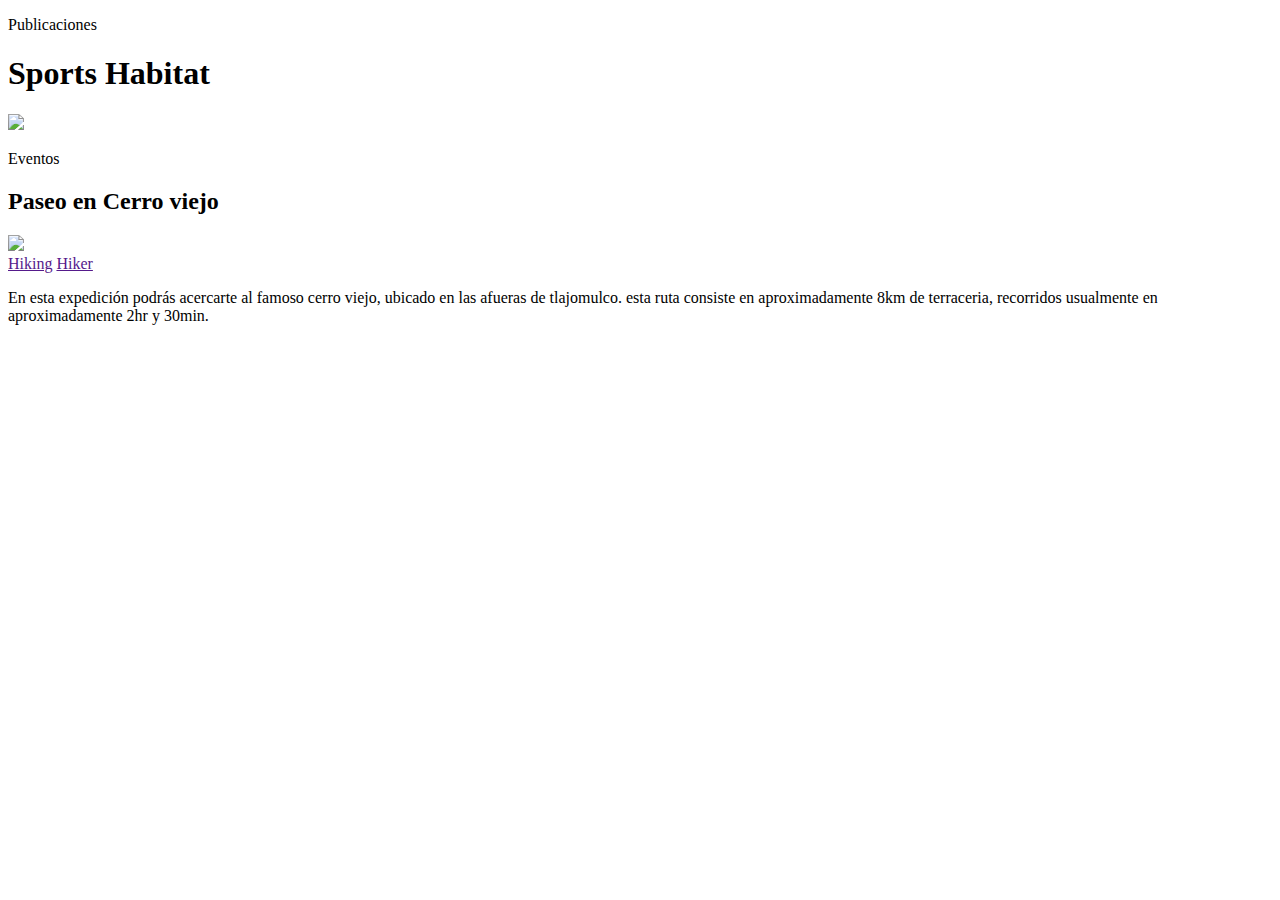
==== publication.html @ b433c4e2 "primer commit" ====
<!DOCTYPE html>
<html>
<head>
	<title>Proyecto</title>
	<link rel="stylesheet" type="text/css" href="css/styles.css">
	<link rel="stylesheet" href="https://use.typekit.net/oov2wcw.css">
	
</head>
<body>
	<header class="header">
		
		<div class="header__item">
			<p>Publicaciones</p>
		</div>
		
		<div class="header__info">
			<h1>Sports Habitat</h1>
			<img class="header__img "src="C:\Users\ramos\Documents\Java Cohort Generation\Proyecto\CSS\oie_transparent.jpg">	
		</div>
		
		
		<div class="header__item">
			<p>Eventos</p>
		</div>
	</header>
	
	<section class="main">
		
		<div></div> <!-- Columna izq-->
		<div> <!--Aqui van las publicaciones -->
			<h2 class="main__h2--publication">Paseo en Cerro viejo</h2>
			<img class="main__img" src="https://images.pexels.com/photos/2108845/pexels-photo-2108845.jpeg?auto=compress&cs=tinysrgb&dpr=1&w=500">
			<div class="main__description">
				<a href="">Hiking</a>
				<a href="">Hiker</a>
				<p >En esta expedición podrás acercarte al famoso cerro viejo, ubicado en las afueras de tlajomulco.
				esta ruta consiste en aproximadamente 8km de terraceria, recorridos usualmente en aproximadamente 2hr y 30min.</p>	

				<div id="googleMap" style="width:100%;height:400px;"></div>


			
			</div>
			

		</div>		
		<div></div> <!-- Columna derecha-->
	</section>


	<script>
				function myMap() {
				var mapProp= {
				center:new google.maps.LatLng(51.508742,-0.120850),
				zoom:5,
				};
				var map = new google.maps.Map(document.getElementById("googleMap"),mapProp);
				}
				</script>

			<script src="https://maps.googleapis.com/maps/api/js?key=YOUR_KEY&callback=myMap"></script>
	

</body>
</html>
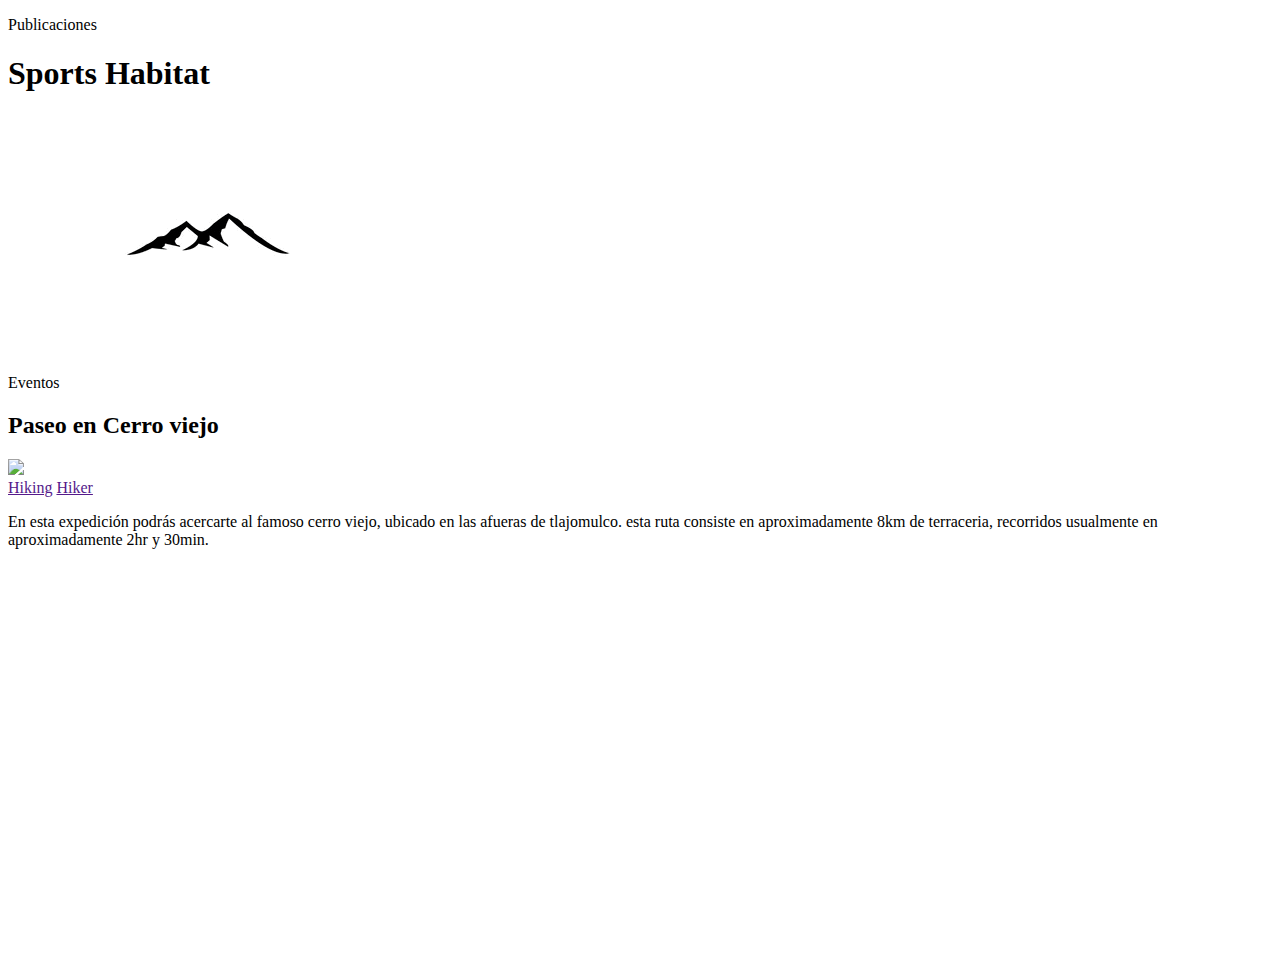
==== commit 8e4572b3: "[FIX] some project restructuring, code format and map now showing" ====
--- a/publication.html
+++ b/publication.html
@@ -2,9 +2,11 @@
 <html>
 <head>
 	<title>Proyecto</title>
+	<meta charset="utf-8">
 	<link rel="stylesheet" type="text/css" href="css/styles.css">
 	<link rel="stylesheet" href="https://use.typekit.net/oov2wcw.css">
-	
+	<script src="js/mapFunctions.js" defer></script>
+	<script src="https://maps.googleapis.com/maps/api/js?key=AIzaSyA5dSYyOwq2-_0wwja7ZoZkx4vcSdAqF-0&callback=initMap" async defer></script>
 </head>
 <body>
 	<header class="header">
@@ -15,7 +17,7 @@
 		
 		<div class="header__info">
 			<h1>Sports Habitat</h1>
-			<img class="header__img "src="C:\Users\ramos\Documents\Java Cohort Generation\Proyecto\CSS\oie_transparent.jpg">	
+			<img class="header__img "src="img/oie_transparent.jpg">	
 		</div>
 		
 		
@@ -36,7 +38,7 @@
 				<p >En esta expedición podrás acercarte al famoso cerro viejo, ubicado en las afueras de tlajomulco.
 				esta ruta consiste en aproximadamente 8km de terraceria, recorridos usualmente en aproximadamente 2hr y 30min.</p>	
 
-				<div id="googleMap" style="width:100%;height:400px;"></div>
+				<div id="googleMap" style="width: 100%; height: 400px;"></div>
 
 
 			
@@ -47,19 +49,5 @@
 		<div></div> <!-- Columna derecha-->
 	</section>
 
-
-	<script>
-				function myMap() {
-				var mapProp= {
-				center:new google.maps.LatLng(51.508742,-0.120850),
-				zoom:5,
-				};
-				var map = new google.maps.Map(document.getElementById("googleMap"),mapProp);
-				}
-				</script>
-
-			<script src="https://maps.googleapis.com/maps/api/js?key=YOUR_KEY&callback=myMap"></script>
-	
-
 </body>
 </html>